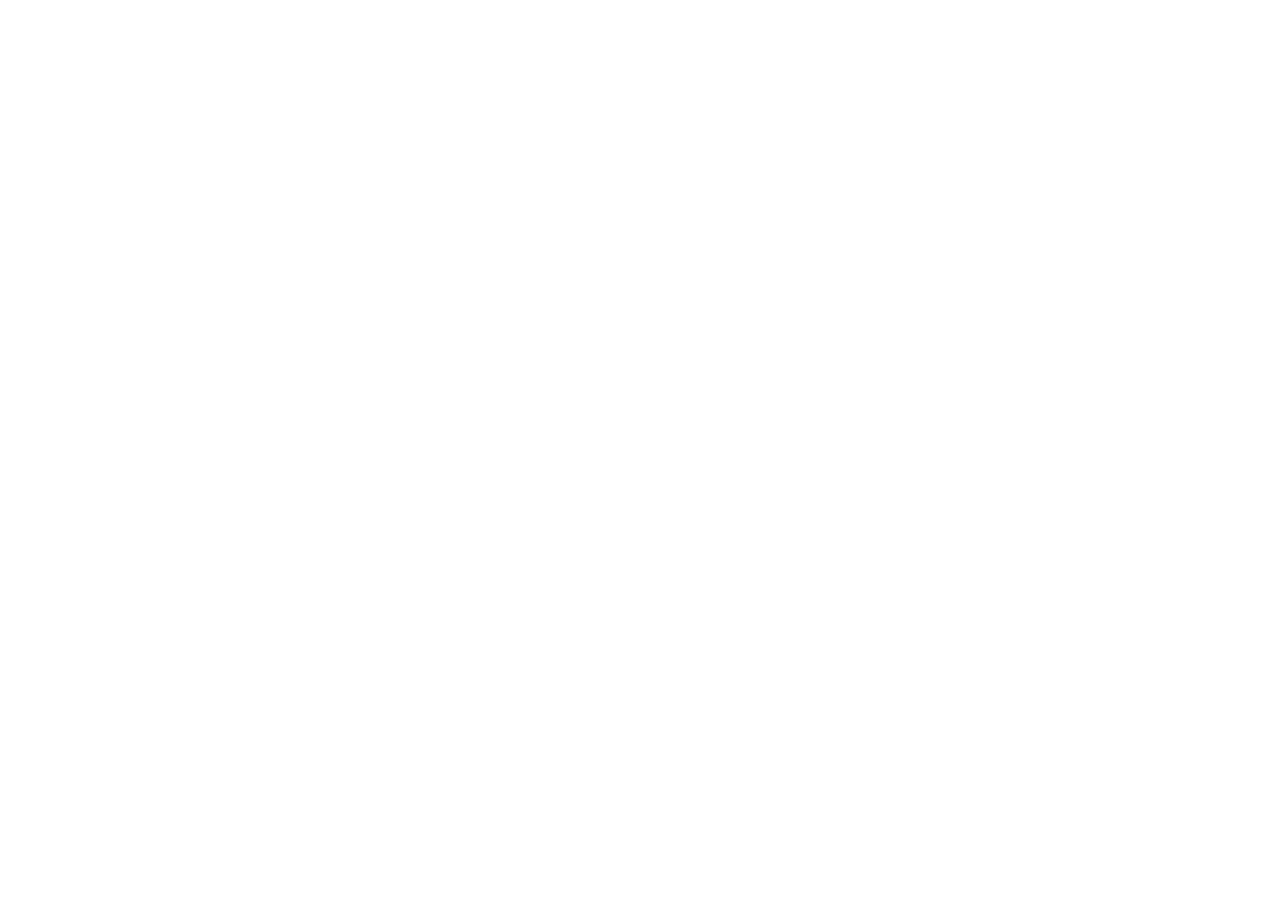
==== index.html @ 8473717a "create index" ====
<!DOCTYPE html>
<html lang="en">
<head>
    <meta charset="UTF-8">
    <meta name="viewport" content="width=device-width, initial-scale=1.0">
    <title>Document</title>
</head>
<body>
    
</body>
</html>
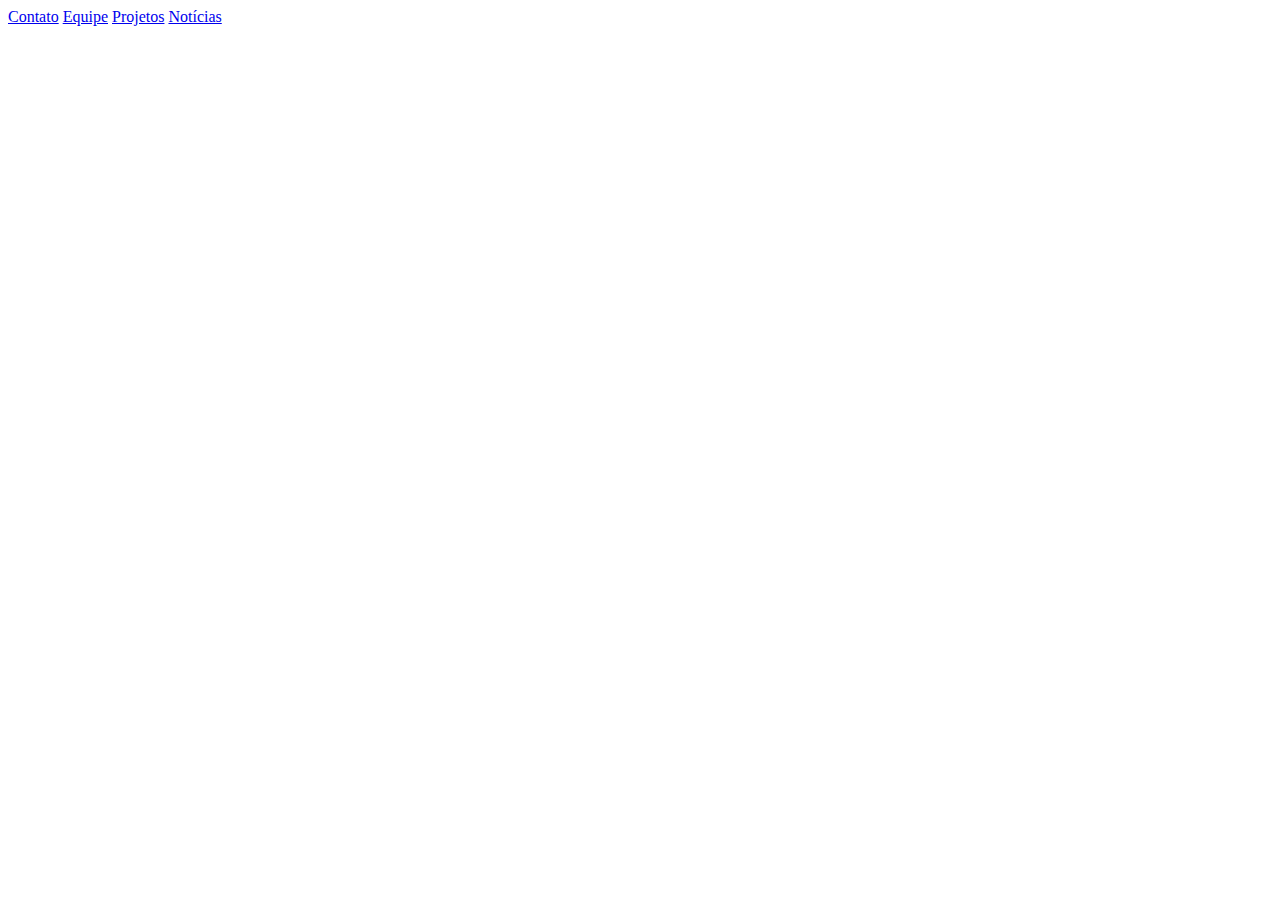
==== commit b8697696: "Feature #3 created" ====
--- a/index.html
+++ b/index.html
@@ -1,11 +1,14 @@
 <!DOCTYPE html>
-<html lang="en">
+<html lang="pt-br">
 <head>
     <meta charset="UTF-8">
     <meta name="viewport" content="width=device-width, initial-scale=1.0">
-    <title>Document</title>
+    <title>Atividade de PI II</title>
 </head>
 <body>
-    
+    <a href="contato.html">Contato</a>
+    <a href="equipe.html">Equipe</a>
+    <a href="projetos.html">Projetos</a>
+    <a href="noticias.html">Notícias</a>
 </body>
 </html>